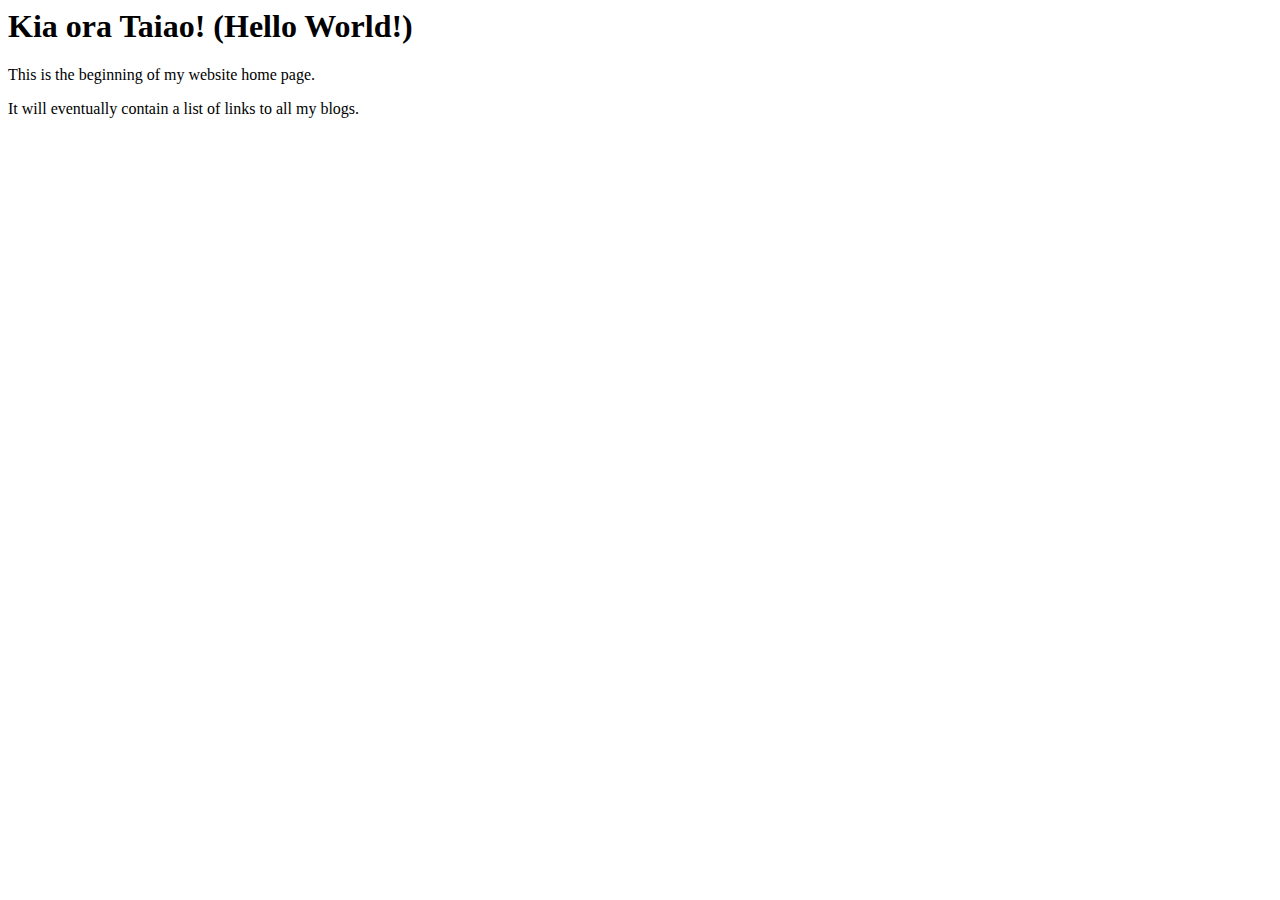
==== index.html @ 50a91c6b "Blog online" ====
<html>
  <head>
    <title>My blog</title>
  </head>
  <body>
    <h1>Kia ora Taiao! (Hello World!)</h1>
    <p>This is the beginning of my website home page.</p>
    <p>It will eventually contain a list of links to all my blogs.</p>
  </body>
</html>
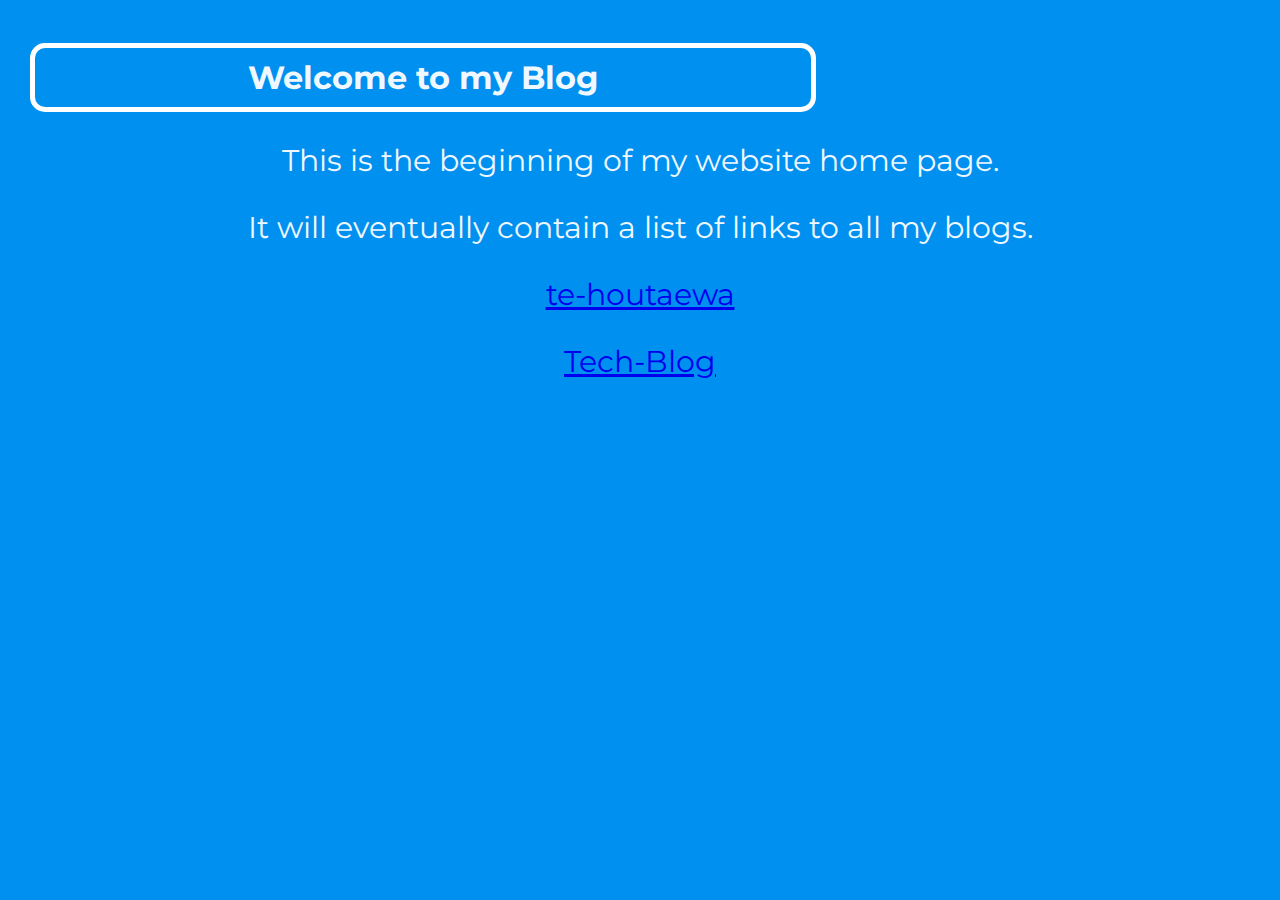
==== commit d53b3fdb: "Updaing Blog" ====
--- a/index.html
+++ b/index.html
@@ -1,10 +1,25 @@
+<!DOCTYPE html>
+
 <html>
   <head>
-    <title>My blog</title>
+    <title>Lance's Blog</title>
+    <meta charset="UTF-8" />
+    <link href="/styles/main.css" rel="stylesheet" type="text/css" />
+    <link
+      href="https://fonts.googleapis.com/css2?family=Montserrat:ital,wght@0,100..900;1,100..900&display=swap"
+      rel="stylesheet"
+    />
+    <meta name="viewport" content="width=500, initial-scale=1" />
   </head>
   <body>
-    <h1>Kia ora Taiao! (Hello World!)</h1>
-    <p>This is the beginning of my website home page.</p>
-    <p>It will eventually contain a list of links to all my blogs.</p>
+    <header>
+      <h1 class="round">Welcome to my Blog</h1>
+    </header>
+    <p class="home">This is the beginning of my website home page.</p>
+    <p class="home">
+      It will eventually contain a list of links to all my blogs.
+    </p>
+    <p class="home"><a href="blog/te-houtaewa-template.html">te-houtaewa</a></p>
+    <p class="home"><a href="/blog/html-css.html">Tech-Blog</a></p>
   </body>
 </html>
--- a/styles/main.css
+++ b/styles/main.css
@@ -0,0 +1,45 @@
+h1,
+p,
+h2,
+h3 {
+  color: aliceblue;
+  text-align: center;
+}
+
+h1.home {
+  font-family: 'Montserrat', sans-serif;
+  font-optical-sizing: auto;
+  font-weight: weight;
+  font-style: normal;
+  font-size: 60px;
+  color: white;
+}
+
+header {
+  background-color: rgb(0, 144, 240);
+  padding-top: 1%;
+  border-color: rgb(0, 0, 0);
+}
+
+h1.round {
+  border: 5px solid rgb(255, 255, 255);
+  border-radius: 15px;
+  padding: 10px;
+  margin: 30px;
+  width: 20cm;
+  justify-content: center;
+  display: flex;
+}
+
+body {
+  font-family: 'Montserrat', sans-serif;
+  font-style: normal;
+  margin: 0;
+  padding: 0;
+  background-color: rgb(0, 144, 240);
+  color: black;
+}
+
+p.home {
+  font-size: 30px;
+}
